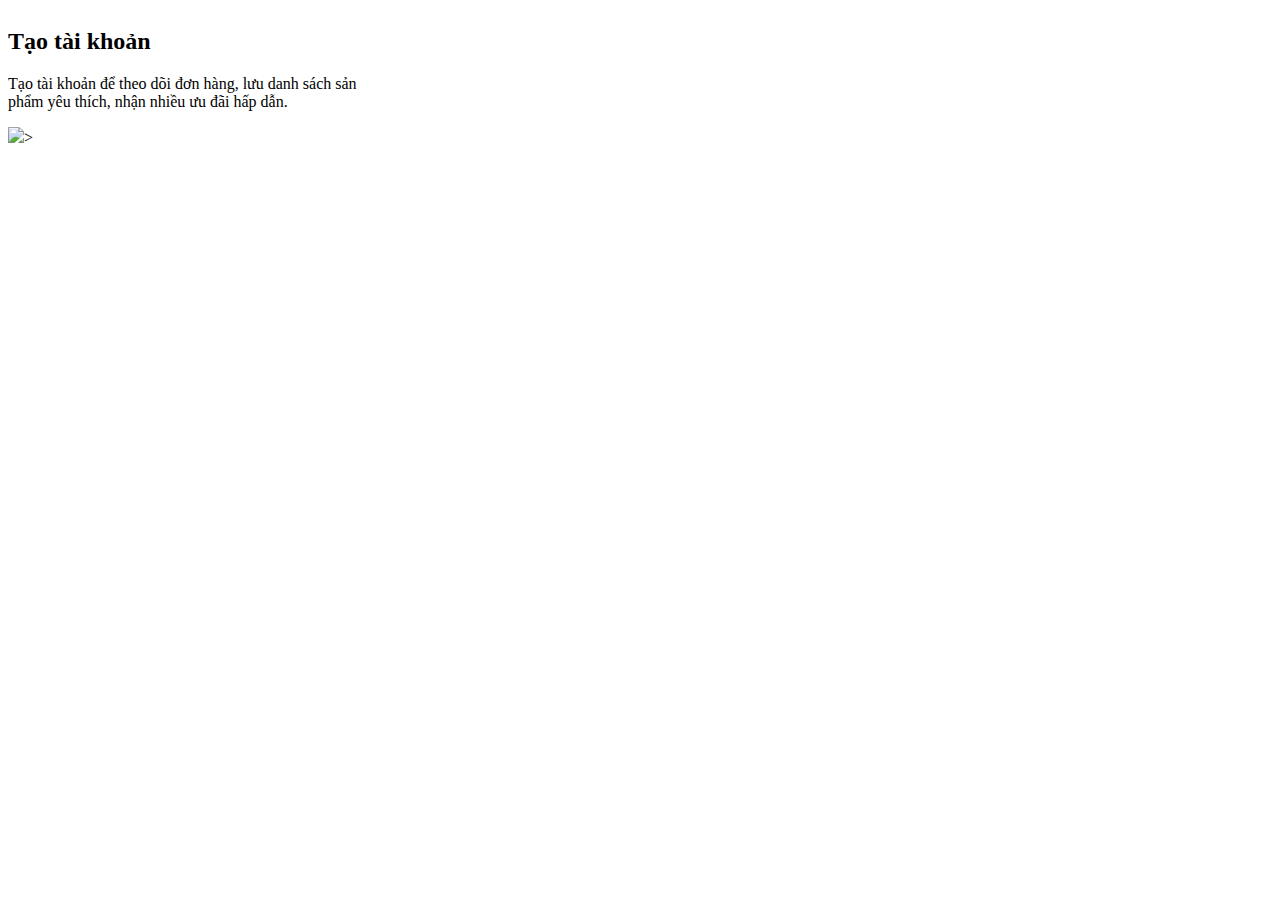
==== buoi2/bai1.html @ fa694bd7 "vẫn vậy" ====
<!DOCTYPE html>
<html lang="en">
<head>
    <meta charset="UTF-8">
    <title>Title</title>
</head>
<body>
<div class="container" style="overflow: hidden">
    <div class="col-left" style="width: 30%;float: left">
        <h2>Tạo tài khoản</h2>
        <p>Tạo tài khoản để theo dõi đơn hàng, lưu
            danh sách sản phẩm yêu thích, nhận
            nhiều ưu đãi hấp dẫn.</p>
        <img src="https://pipe.tikicdn.com/media/upload/2018/10/12/2a3acb91a35d45e1b4b7c96912a0c84a.png">>
    </div>

</div>
</body>
</html>
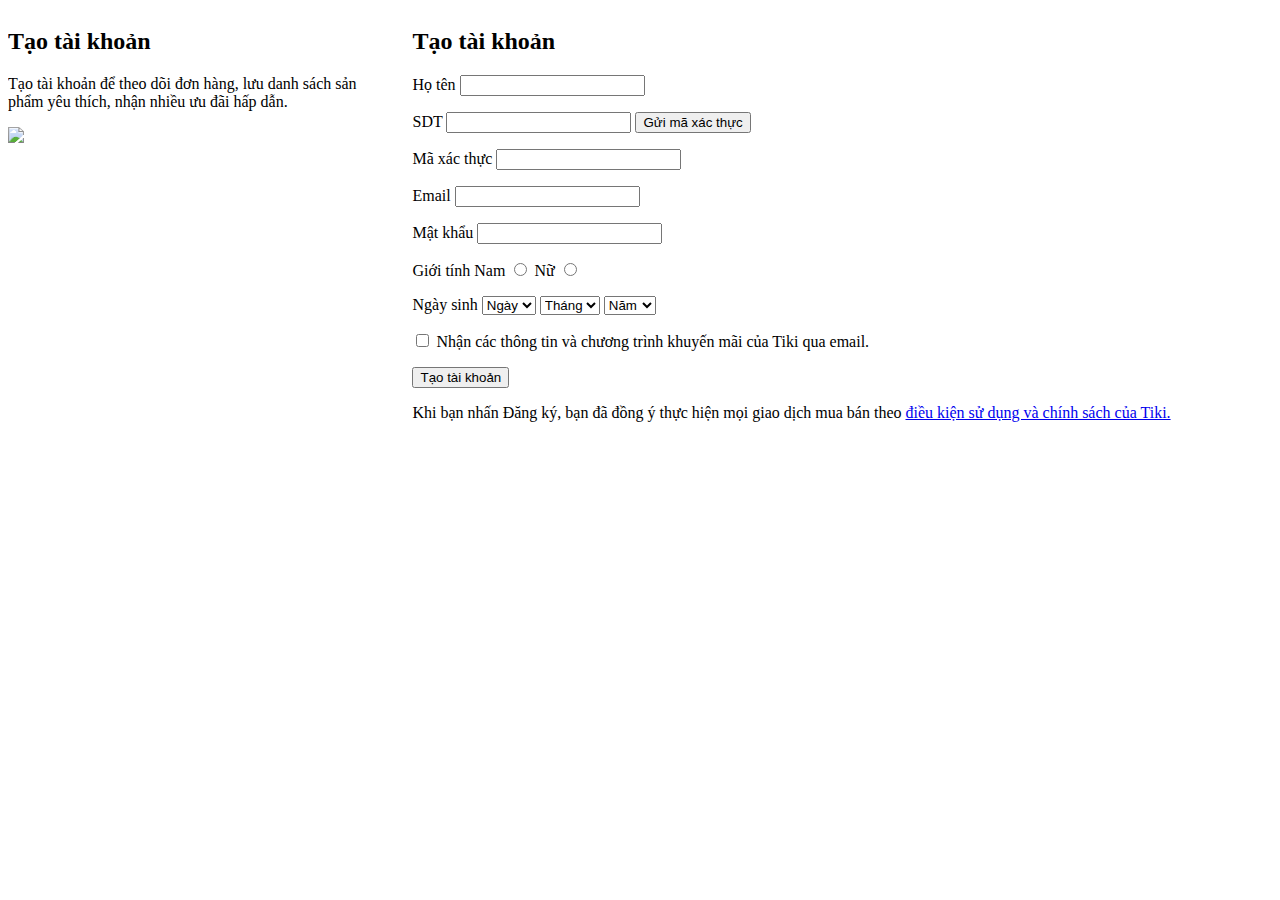
==== commit c1c8996b: "vẫn vậy" ====
--- a/buoi2/bai1.html
+++ b/buoi2/bai1.html
@@ -11,8 +11,94 @@
         <p>Tạo tài khoản để theo dõi đơn hàng, lưu
             danh sách sản phẩm yêu thích, nhận
             nhiều ưu đãi hấp dẫn.</p>
-        <img src="https://pipe.tikicdn.com/media/upload/2018/10/12/2a3acb91a35d45e1b4b7c96912a0c84a.png">>
-    </div>
+        <img src="https://pipe.tikicdn.com/media/upload/2018/10/12/2a3acb91a35d45e1b4b7c96912a0c84a.png">
+
+</div>
+<div class="col-right" style="width: 68%;float: right">
+    <h2>Tạo tài khoản </h2>
+    <form name="tao-tai-khoan" method="post" action="">
+        <p>
+            <label>Họ tên</label>
+            <input type="text" name="name" value="">
+        </p>
+        <p>
+            <label>SDT</label>
+            <input type="text" name="phone" value="">
+            <button>Gửi mã xác thực</button>
+        </p>
+        <p>
+            <label>Mã xác thực</label>
+            <input type="text" name="code" value="">
+        </p>
+        <p>
+            <label> Email</label>
+            <input type="email" name="email" value="">
+        </p>
+        <p>
+            <label> Mật khẩu </label>
+            <input type="password" name="password" value="">
+        </p>
+        <p>
+            <label> Giới tính </label>
+            <span>
+                Nam
+                <input type="radio" name="gender" value="nam">
+            </span>
+            <span>
+                Nữ
+                <input type="radio" name="gender" value="nu">
+            </span>
+        </p>
+        <p>
+            <label>   Ngày sinh  </label>
+            <select name="day">
+                <option value="">Ngày</option>
+                <option value="1">1</option>
+                <option value="2">2</option>
+                <option value="3">3</option>
+                <option value="...">...</option>
+                <option value="31">31</option>
+
+            </select>
+            <select name="month">
+                <option value="">Tháng</option>
+                <option value="1">1</option>
+                <option value="2">2</option>
+                <option value="3">3</option>
+                <option value="4">4</option>
+                <option value="5">5</option>
+                <option value="6">6</option>
+                <option value="7">7</option>
+                <option value="8">8</option>
+                <option value="9">9</option>
+                <option value="10">10</option>
+                <option value="11">11</option>
+                <option value="12">12</option>
+
+            </select>
+            <select name="year">
+                <option value="">Năm</option>
+                <option value="1890">1890</option>
+                <option value="1891">1891</option>
+                <option value="...">...</option>
+                <option value="2019">2019</option>
+
+            </select>
+        </p>
+        <p>
+            <input type="checkbox" name="bantin" value="">
+            Nhận các thông tin và chương trình khuyến mãi của Tiki qua email.
+        </p>
+        <p>
+
+            <input type="submit" name="gui thong tin" value="Tạo tài khoản">
+        </p>
+        <P>Khi bạn nhấn Đăng ký, bạn đã đồng ý thực hiện mọi giao dịch mua bán theo
+           <a href="https://hotro.tiki.vn/hc/vi/articles/201971214">điều kiện sử dụng và chính sách của Tiki.</a>
+
+        </P>
+
+    </form>
 
 </div>
 </body>
